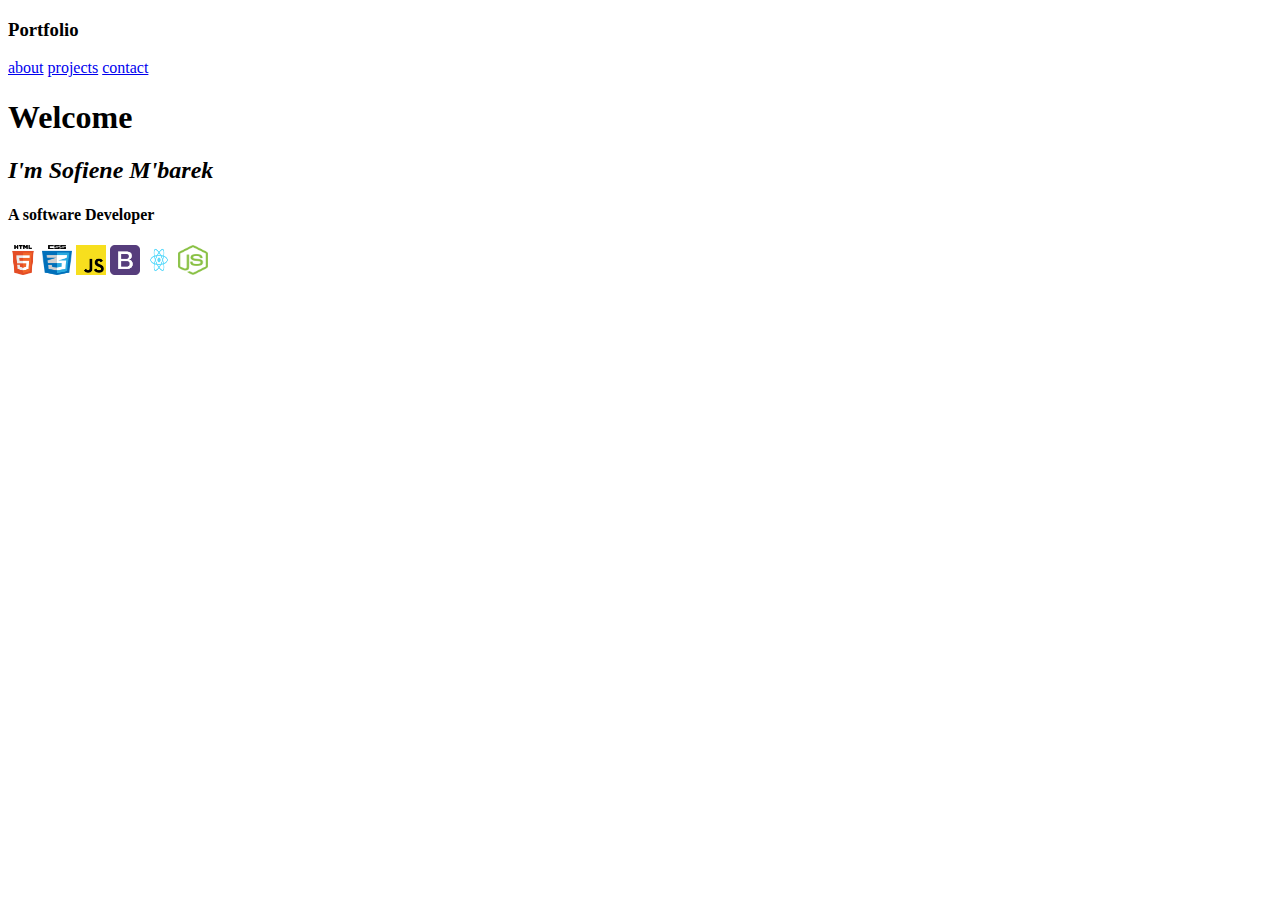
==== index.html @ 95e9dace "first commit" ====
<!doctype html>
<html>

<head>
    <title>html test</title>
</head>

<body>
    <div id="top>">
        <div id="logo">
            <h3>Portfolio</h3>
        </div>
        <div id="nav">
            <a href="index.html">about</a>
            <a href="projects.html">projects</a>
            <a href="contact.html">contact</a>
        </div>
        <div id="content">
            <h1>Welcome </h1>
            <h2><i>I'm Sofiene M'barek</i></h2>
            <h4>A software Developer</h4>
            <img src="res/html.png" width="30px" height="30px">
            <img src="res/css.png" width="30px" height="30px">
            <img src="res/js.png"  width="30px" height="30px"">
            <img src="res/bootstrap.png"  width="30px" height="30px">
            <img src="res/REACT.png"  width="30px" height="30px">
            <img src="res/node.png"  width="30px" height="30px">
        </div>
    </div>

</body>

</html>
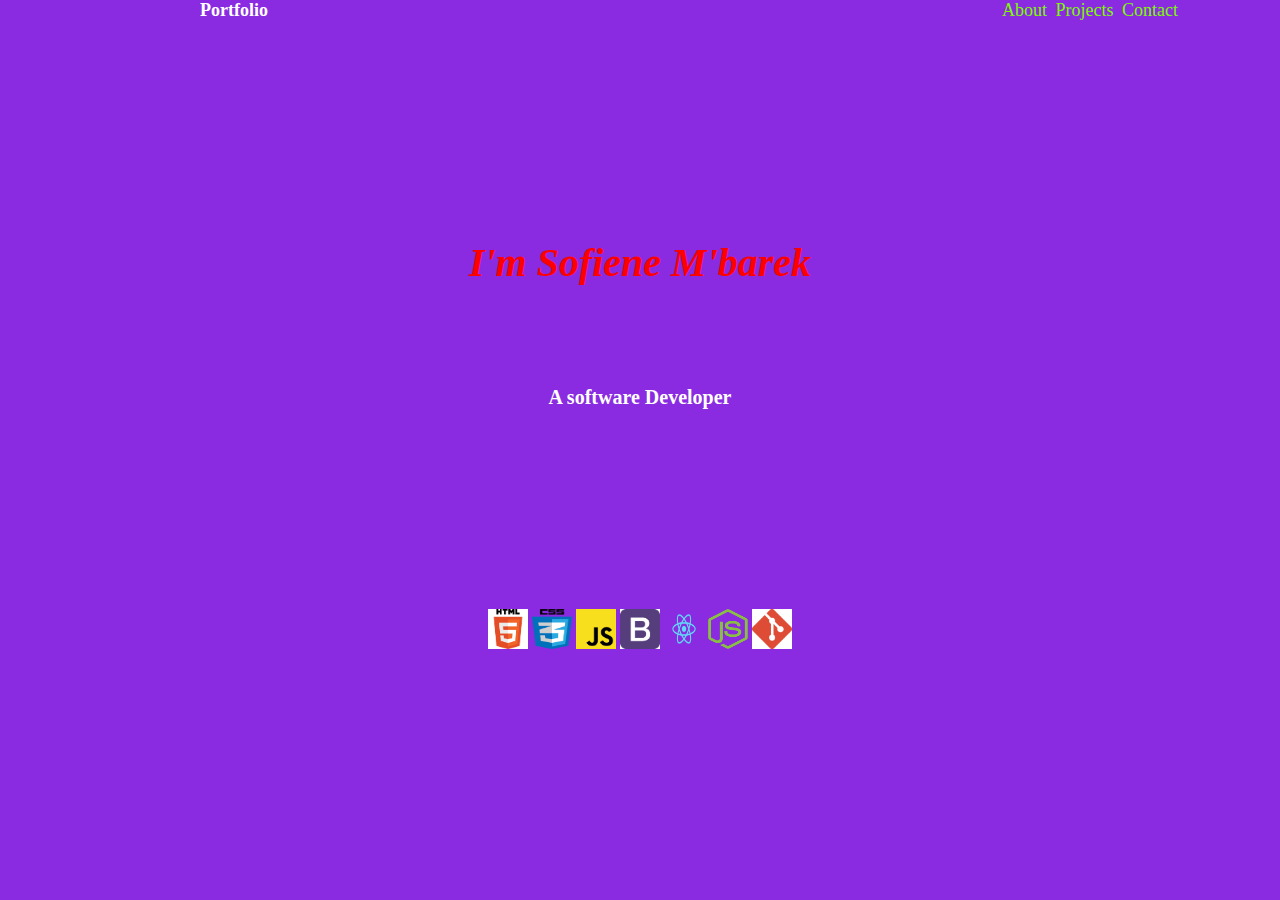
==== commit 32abdfe2: "test css" ====
--- a/index.html
+++ b/index.html
@@ -3,31 +3,41 @@
 
 <head>
     <title>html test</title>
+    <link rel="stylesheet" href="css/style.css">
 </head>
 
-<body>
-    <div id="top>">
+<body class="bod">
+    <div id="top">
+
         <div id="logo">
-            <h3>Portfolio</h3>
+            <h3 id="por">Portfolio</h3>
         </div>
+
         <div id="nav">
-            <a href="index.html">about</a>
-            <a href="projects.html">projects</a>
-            <a href="contact.html">contact</a>
+            <a class="links" href="index.html">About</a>
+            <a class="links" href="projects.html">Projects</a>
+            <a class="links" href="contact.html">Contact</a>
         </div>
-        <div id="content">
-            <h1>Welcome </h1>
-            <h2><i>I'm Sofiene M'barek</i></h2>
-            <h4>A software Developer</h4>
-            <img src="res/html.png" width="30px" height="30px">
-            <img src="res/css.png" width="30px" height="30px">
-            <img src="res/js.png"  width="30px" height="30px"">
-            <img src="res/bootstrap.png"  width="30px" height="30px">
-            <img src="res/REACT.png"  width="30px" height="30px">
-            <img src="res/node.png"  width="30px" height="30px">
-        </div>
+
     </div>
 
+    <div id="content">
+
+        <h2 id="hed"><i>I'm Sofiene M'barek</i></h2>
+
+        <h4 id="sof">A software Developer</h4>
+
+        <div id="log">
+            <img src="res/html.png" width="40px" height="40px">
+            <img src="res/css.png" width="40px" height="40px">
+            <img src="res/js.png" width="40px" height="40px"">
+            <img src=" res/bootstrap.png" width="40px" height="40px">
+            <img src="res/REACT.png" width="40px" height="40px">
+            <img src="res/node.png" width="40px" height="40px">
+            <img src="res/gith.png" width="40px" height="40px">
+        </div>
+
+    </div>
 </body>
 
 </html>--- a/css/style.css
+++ b/css/style.css
@@ -0,0 +1,204 @@
+a:link {
+  color: lawngreen;
+}
+
+a:visited {
+  color: white;
+}
+
+a:hover {
+  color: red;
+}
+
+a:active {
+  color: blue;
+}
+
+.bod {
+  background-color: blueviolet;
+  margin: 0;
+}
+
+.links {
+  color: white;
+  text-decoration: none;
+  margin-left: 2px;
+  margin-right: 2px;
+}
+#nav {
+  margin-right: 100px;
+  justify-content: space-between;
+  font-size: large;
+}
+#hed {
+  color: red;
+  font-size: 40px;
+  margin: 200px 0 100px 0;
+}
+#sof {
+  color: white;
+  font-size: 20px;
+  margin: 20px 0 200px 0;
+}
+#top {
+  display: flex;
+  justify-content: space-between;
+  margin-top: 0;
+  margin-left: 0;
+  margin-right: 0;
+}
+#por {
+  color: white;
+  font-size: large;
+  margin-left: 200px;
+  margin-top: 0;
+}
+#content {
+  text-align: center;
+  justify-content: space-around;
+}
+#log {
+  margin-bottom: 0px;
+
+  justify-content: space-around;
+  margin-left: 2px;
+  margin-right: 2px;
+}
+
+.bod1 {
+  background-color: yellow;
+  margin: 0;
+}
+#nav1 {
+  color: white;
+  justify-content: space-around;
+  margin-right: 100px;
+  font-size: large;
+}
+#por1 {
+  color: white;
+  margin-left: 200px;
+  margin-top: 0;
+}
+#top1 {
+  display: flex;
+  justify-content: space-between;
+  background-color: gray;
+  margin-top: 0;
+  height: 30px;
+}
+
+#img {
+  display: flex;
+  justify-content: center;
+  margin: 35px 0;
+}
+
+#content1 {
+  text-align: center;
+}
+
+#con {
+  margin: 100px 0 50px 0;
+  font-size: 30px;
+}
+.links1 {
+  text-decoration: none;
+  margin-left: 2px;
+  margin-right: 2px;
+}
+
+.bod2 {
+  background-color: skyblue;
+  margin: 0;
+}
+#nav2 {
+  color: white;
+  margin-right: 100px;
+  font-size: large;
+}
+.linksss {
+  text-decoration: none;
+  margin-left: 2px;
+  margin-right: 2px;
+}
+
+#por2 {
+  color: white;
+  margin-left: 200px;
+  margin-top: 0;
+}
+
+#top2 {
+  display: flex;
+  justify-content: space-between;
+  background-color: rgb(169, 169, 169, 0.7);
+
+  height: 40px;
+  margin-top: 0;
+  margin-left: 0;
+  margin-right: 0;
+}
+#line1 {
+  display: inline-flex;
+}
+
+#line2 {
+  display: inline-flex;
+}
+
+#para {
+  margin-top: 35px;
+  text-align: center;
+}
+.parra {
+  text-align: center;
+}
+.hedddding {
+  text-align: center;
+}
+.alpha {
+  border: solid blueviolet 3px;
+  background-color: indigo;
+  margin: 10px;
+  width: 220px;
+  height: 325px;
+  font-size: small;
+}
+
+#heddding {
+  text-align: center;
+}
+.headdddding {
+  text-align: end;
+  margin-top: 0px;
+  margin-bottom: auto;
+  margin-left: 0;
+}
+button {
+  margin-bottom: 2px;
+  margin-left: 2px;
+}
+.immg {
+  margin: 10px;
+}
+#content2 {
+  display: flex;
+  flex-direction: column;
+  align-items: center;
+}
+.demo {
+  display: flex;
+  justify-content: space-between;
+  align-items: baseline;
+  padding: 10px;
+}
+#footer {
+  background-color: indigo;
+  margin-bottom: 0;
+  height: 36px;
+}
+#headddddding{
+ color: white;
+ margin: 0;
+}
